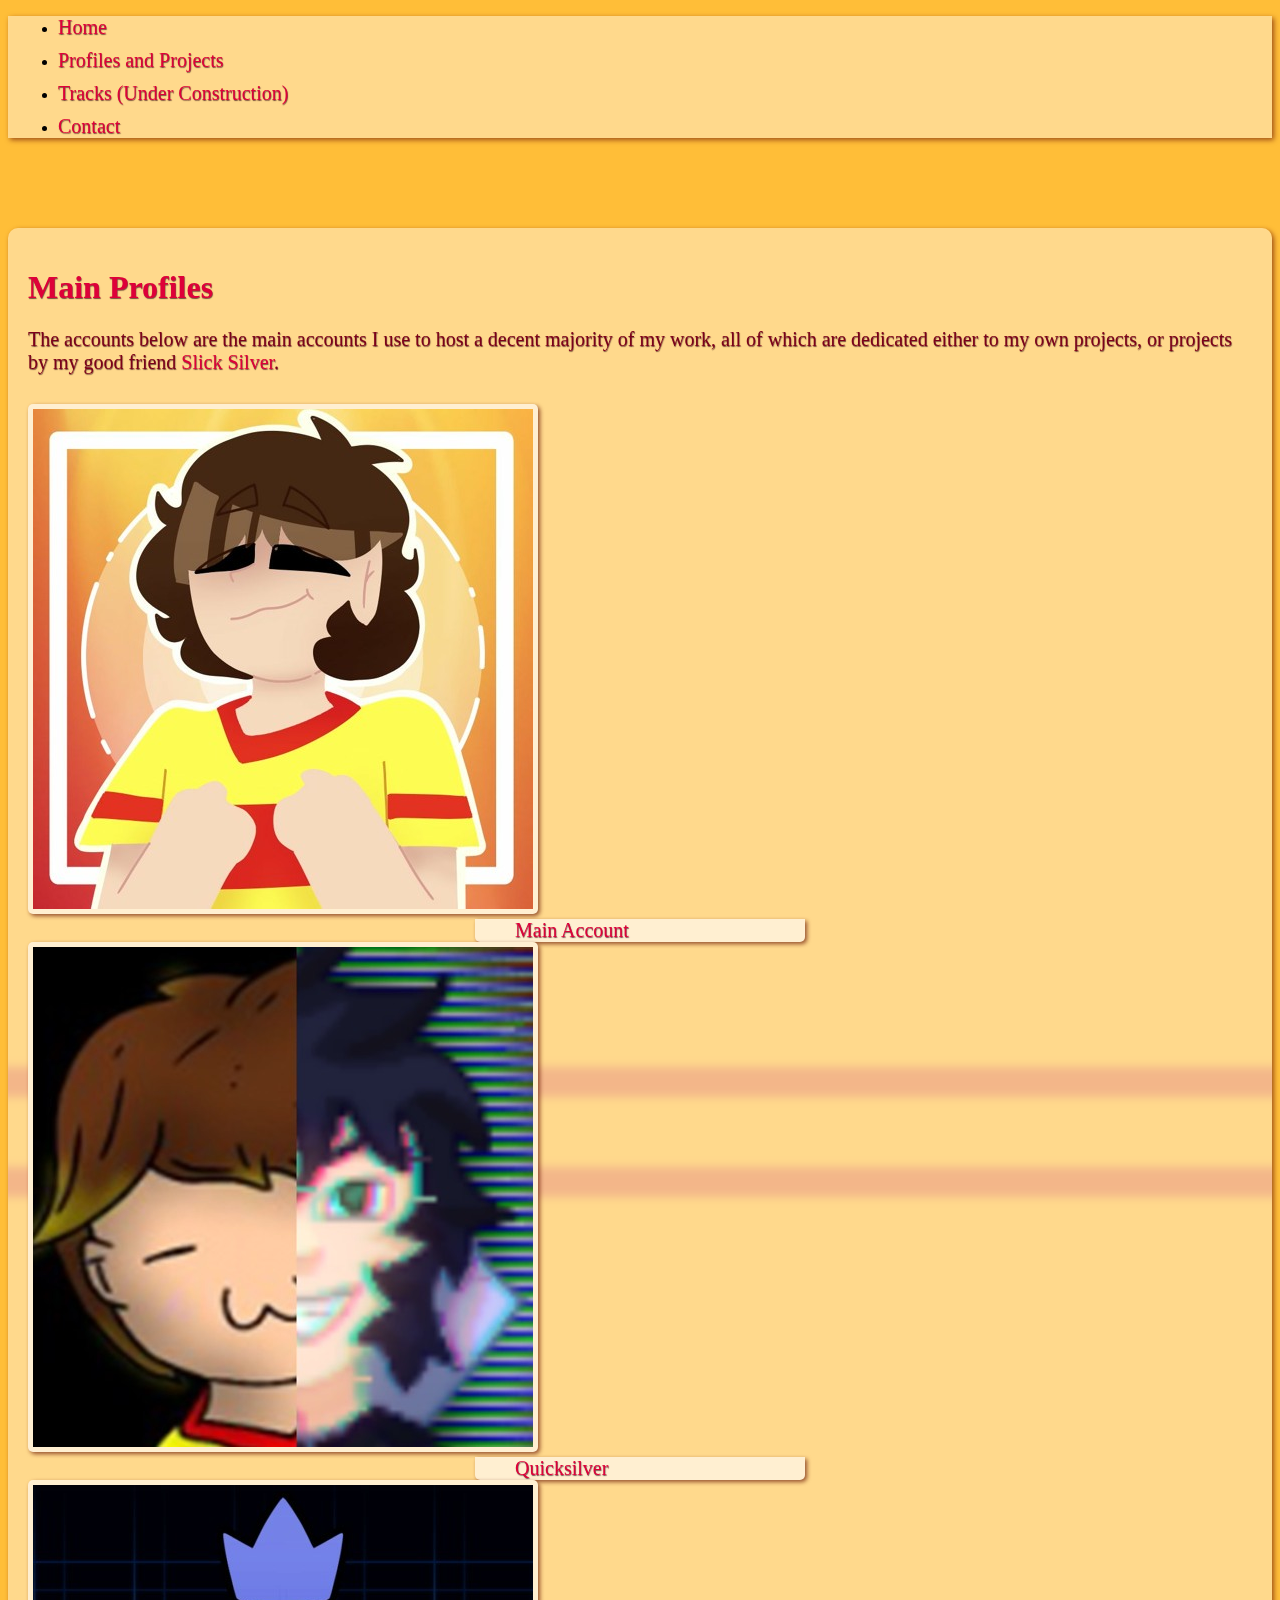
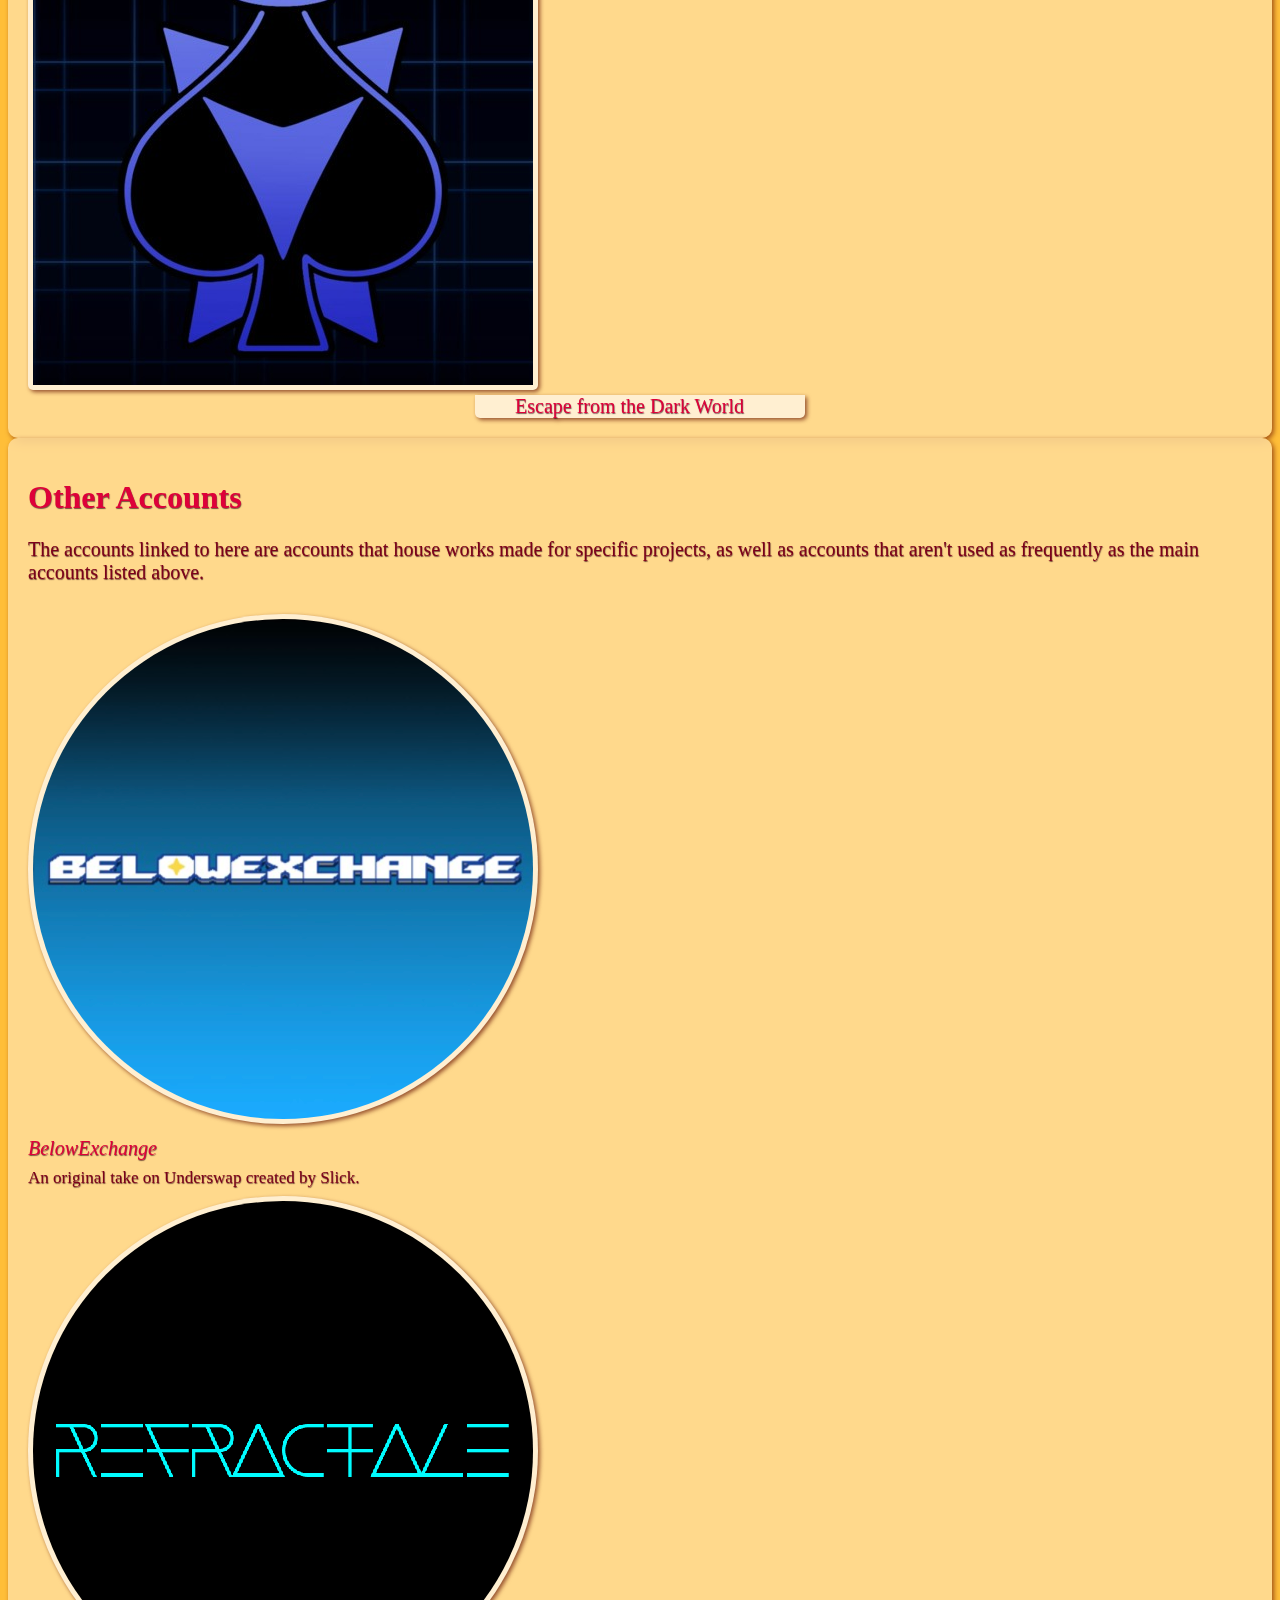
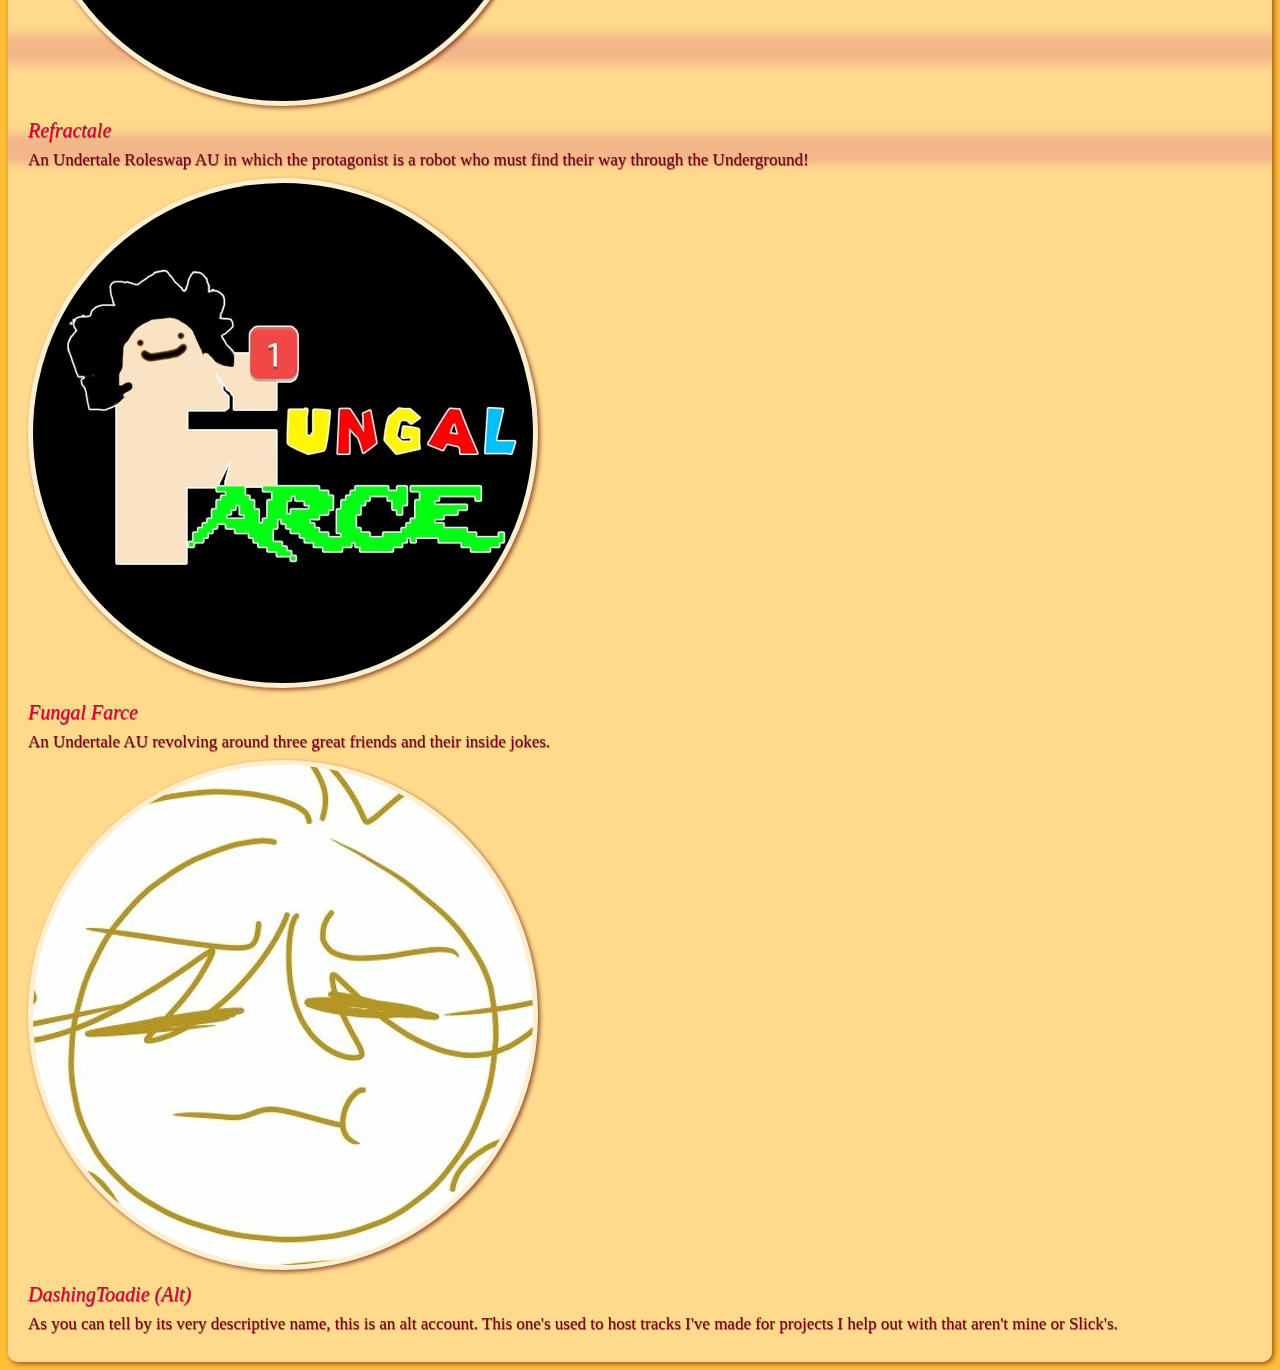
==== profiles.html @ 6705986b "All of it." ====
<!doctype html>
<html lang="en">
<head>
    <meta charset="utf-8">
    <meta name="viewport" content="width=device-width, initial-scale=1">
    <title>&#128155;Toadie&#128155; Portfolio</title>
    <link href="https://cdn.jsdelivr.net/npm/bootstrap@5.2.3/dist/css/bootstrap.min.css" rel="stylesheet" integrity="sha384-rbsA2VBKQhggwzxH7pPCaAqO46MgnOM80zW1RWuH61DGLwZJEdK2Kadq2F9CUG65" crossorigin="anonymous">
    <link rel="stylesheet" href="style/stylesheet.css">
</head>
<body>

<nav class="row navbar navbar-expand p-0 m-3 fixed-top">
    <div class="container-fluid">
        <div class="collapse navbar-collapse col-12 p-2 bgLight rounded-2" id="navbarNav">
            <ul class="navbar-nav d-flex w-100">
                <li class="nav-item">
                    <a href="index.html">Home</a>
                </li>
                <li class="nav-item">
                    <a href="">Profiles and Projects</a>
                </li>
                <li class="nav-item">
                    <a role="link" aria-disabled="true">Tracks (Under Construction)</a>
                </li>
                <li class="nav-item ms-auto">
                    <a href="">Contact</a>
                </li>
            </ul>
        </div>
    </div>
</nav>

<main class="container-fluid">
    <div class="row bg-container">
        <div class="col-12">
            <div class="contentContainer bgLight m-3">
                <h1>Main Profiles</h1>
                <p style="margin-bottom: 30px;">
                    The accounts below are the main accounts I use to host a decent majority of my work, all of which are dedicated either to my own projects, or projects by my good friend <a href="https://soundcloud.com/slick_silver">Slick Silver</a>.
                </p>

                <div class="row justify-content-center">
                    <div class="col-4 text-center">
                        <a href="https://soundcloud.com/dashingtoadie-the-sequel/" class="profile" target="_blank">
                            <image class="img-fluid w-75" src="/asset/image/profilepics/toadie_main.jpg"></image>
                            <p>Main Account</p>
                        </a>
                    </div>
                    <div class="col-4 text-center">
                        <a href="https://soundcloud.com/toadiedoesalltheworktbh/" class="profile" target="_blank">
                            <image class="img-fluid w-75" src="/asset/image/profilepics/quicksilver.jpg"></image>
                            <p>Quicksilver</p>
                        </a>
                    </div>
                    <div class="col-4 text-center">
                        <a href="https://soundcloud.com/eftdw-02" class="profile" target="_blank">
                            <image class="img-fluid w-75" src="/asset/image/profilepics/eftdw.jpg"></image>
                            <p>Escape from the Dark World</p>
                        </a>
                    </div>
                </div>
            </div>
        </div>
    </div>
    <div class="row bg-container">
        <div class="col-12">
            <div class="contentContainer bgLight m-3">
                <h1>Other Accounts</h1>
                <p style="margin-bottom: 30px;">The accounts linked to here are accounts that house works made for specific projects, as well as accounts that aren't used as frequently as the main accounts listed above.</p>

                <div class="row">
                    <div class="col-1">
                        <a href="https://soundcloud.com/silverswap/" class="profile" target="_blank">
                            <image class="img-fluid roundedProfile" src="/asset/image/profilepics/belowexchange.png"></image>
                        </a>
                    </div>
                    <div class="col-5">
                        <p><i><a href="https://soundcloud.com/silverswap/" target="_blank">BelowExchange</a></i></p>
                        <p class="description">An original take on Underswap created by Slick.</p>
                    </div>

                    <div class="col-1">
                        <a href="https://soundcloud.com/refractale/" class="profile" target="_blank">
                            <image class="img-fluid roundedProfile" src="/asset/image/profilepics/refractale.png"></image>
                        </a>
                    </div>
                    <div class="col-5">
                        <p><i><a href="https://soundcloud.com/refractale/" target="_blank">Refractale</a></i></p>
                        <p class="description">An Undertale Roleswap AU in which the protagonist is a robot who must find their way through the Underground!</p>
                    </div>
                </div>

                <div class="row mt-3">
                    <div class="col-1">
                        <a href="https://soundcloud.com/slicktoadieandcallietale/" class="profile" target="_blank">
                            <image class="img-fluid roundedProfile" src="/asset/image/profilepics/fungalfarce.jpg"></image>
                        </a>
                    </div>
                    <div class="col-5">
                        <p><i><a href="https://soundcloud.com/slicktoadieandcallietale/" target="_blank">Fungal Farce</a></i></p>
                        <p class="description">An Undertale AU revolving around three great friends and their inside jokes.</p>
                    </div>

                    <div class="col-1">
                        <a href="https://soundcloud.com/d4shingtoadie/" class="profile" target="_blank">
                            <image class="img-fluid roundedProfile" src="/asset/image/profilepics/d4shingtoadie.jpg"></image>
                        </a>
                    </div>
                    <div class="col-5">
                        <p><i><a href="https://soundcloud.com/d4shingtoadie/" target="_blank">DashingToadie (Alt)</a></i></p>
                        <p class="description">As you can tell by its very descriptive name, this is an alt account. This one's used to host tracks I've made for projects I help out with that aren't mine or Slick's.</p>
                    </div>
                </div>

            </div>
        </div>
    </div>
</main>

<script src="https://cdn.jsdelivr.net/npm/bootstrap@5.2.3/dist/js/bootstrap.bundle.min.js" integrity="sha384-kenU1KFdBIe4zVF0s0G1M5b4hcpxyD9F7jL+jjXkk+Q2h455rYXK/7HAuoJl+0I4" crossorigin="anonymous"></script>
</body>
</html>
---- style/stylesheet.css ----
:root {
    --yellowMain: #FFBE38;
    --yellowLight: rgba(255, 225, 168, 0.75);
    --yellowText: rgb(255, 166, 0);
    --redMain: #de0039;
    --redHover: #800026;
    --redText: #7c011a;
}

@font-face {
    font-family: 'Coolvetica';
    src:  url('/fonts/coolvetica_rg.otf') format('otf')
}

@font-face {
    font-family: 'MintSans';
    src:  url('/fonts/MintSansRegular.otf') format('otf')
}

body {
    background-color: var(--yellowMain);
}

.bg-container {
    background: url("/asset/image/backgrounds/bg-stripes.png") repeat-x center;
}

* {
    text-shadow: 0.5px 0.5px 1px #340612aa;
}

h1 {
    color: var(--redMain);
}

p {
    color: var(--redText);
}

a  {
    color: var(--redMain);
    text-decoration: none;
}

a > p {
    background-color: #FFEFD1;
    border-radius: 0 0 5px 5px;
    color: var(--redMain);


    min-width: 250px;
    max-width: fit-content;

    margin: auto;
    padding: 0 40px;
}

a:hover {
    color: var(--redHover);
}

a > p:hover {
    color: var(--redHover);
}

.contentContainer {
    border-radius: 10px;
    padding: 20px;
}

.sameHeight {
    height: 92%;
}

.bgLight {
    background-color: var(--yellowLight);
    backdrop-filter: blur(5px);
    box-shadow: #721a08AA 2px 2px 5px;
}

h1, h2, h3, h4, h5, h6 {
    font-family: Coolvetica, serif;
}

main {
    margin-top: 90px;
}

img {
    background-color: #FFEFD1;
    padding: 5px;
    border-radius: 5px;
}

.nav-item {
    margin: 10px 10px 5px;
}

p, a {
    font-family: MintSans;
    font-size: 20px;
    margin: 8px 0;
}

.recentTrack, .profile {
    filter: drop-shadow(2px 2px 2px rgba(98, 13, 0, 0.67));
}

.description, p.description > a {
    font-size: 17px;
}

.profile .roundedProfile {
    border-radius: 50%;
}
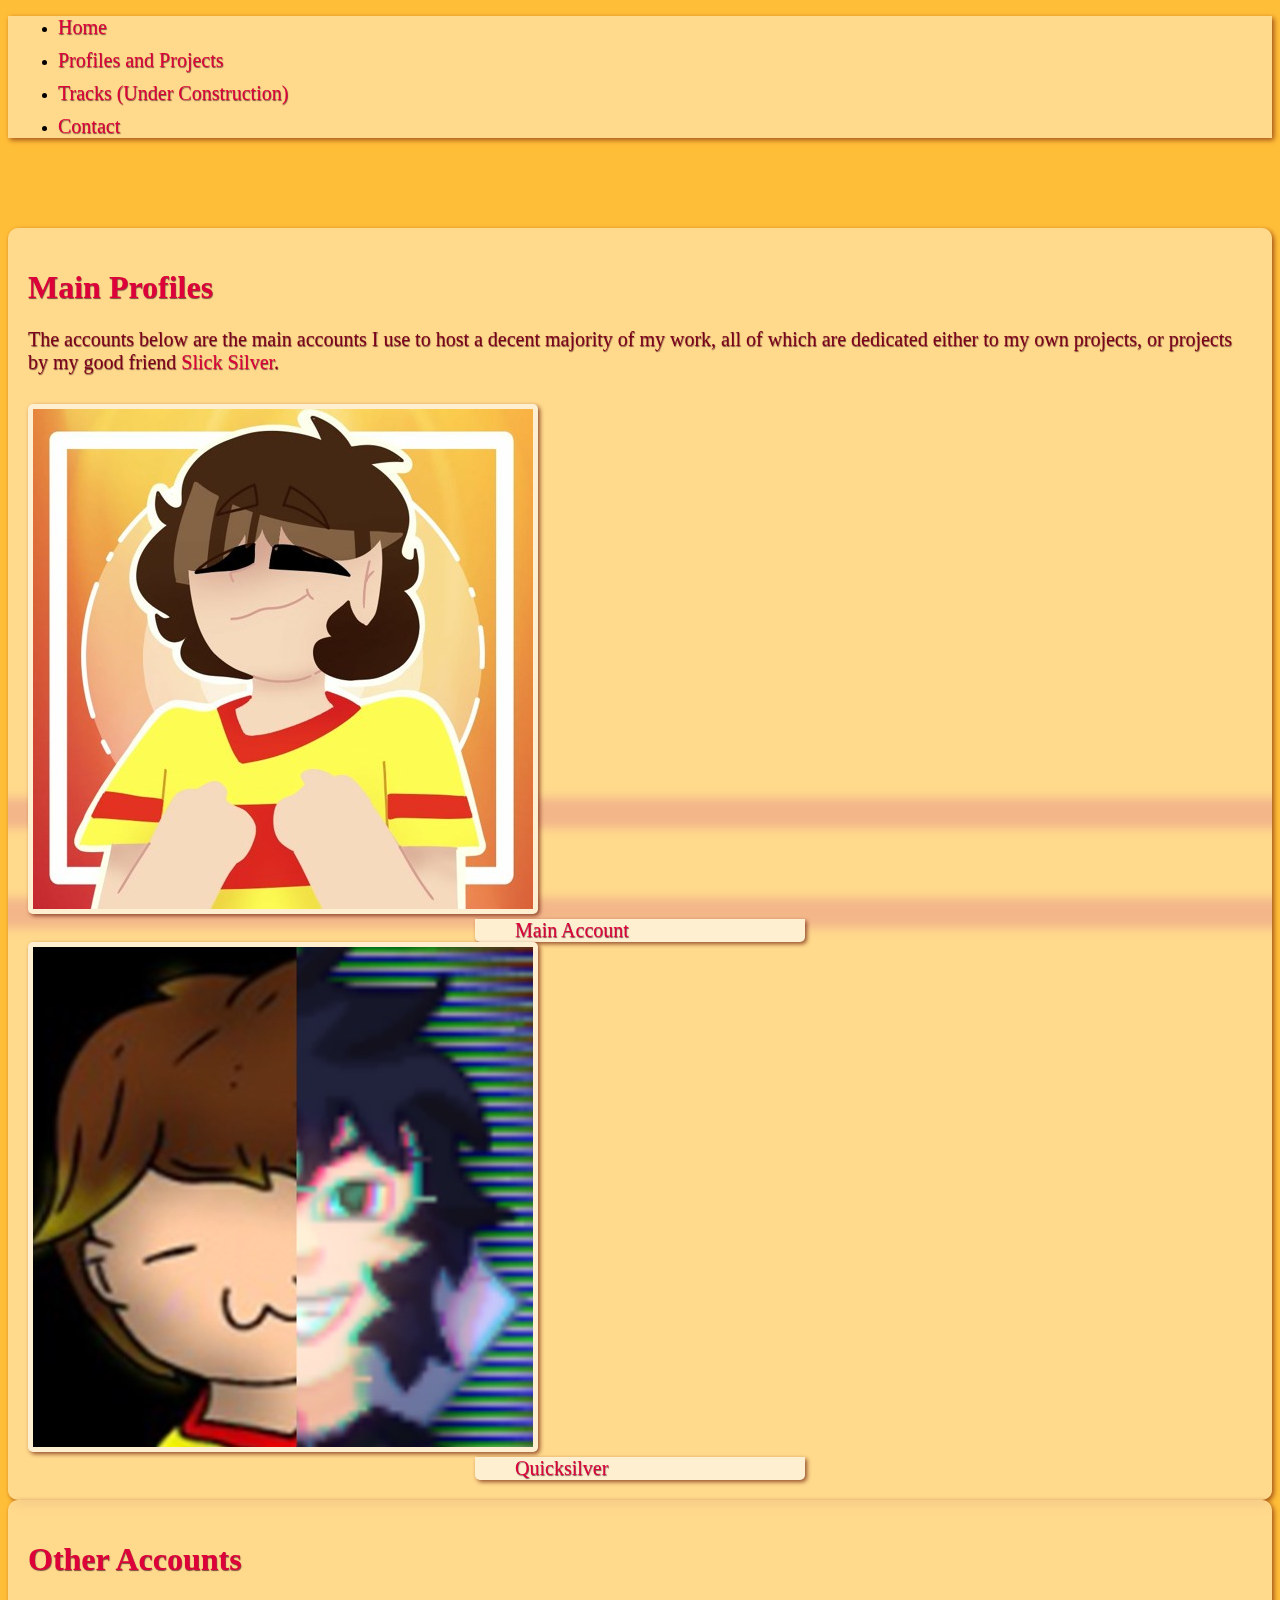
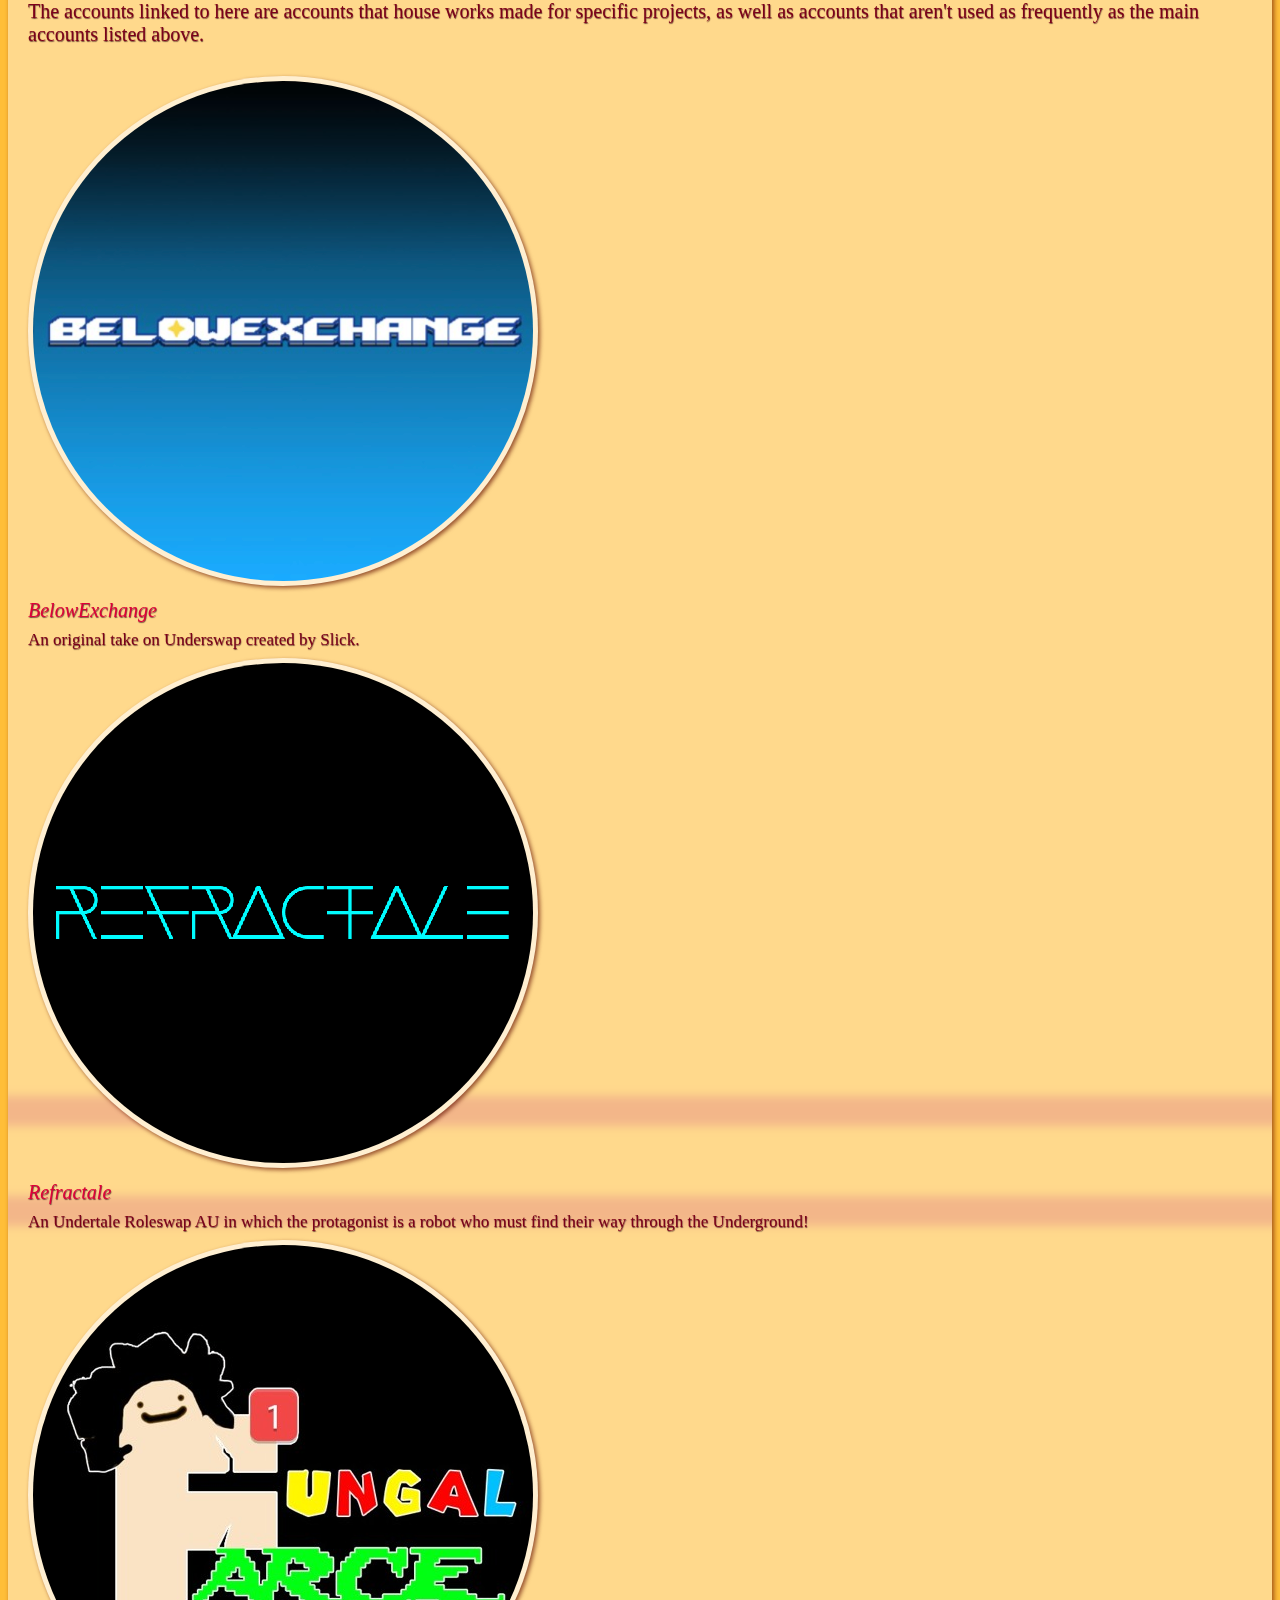
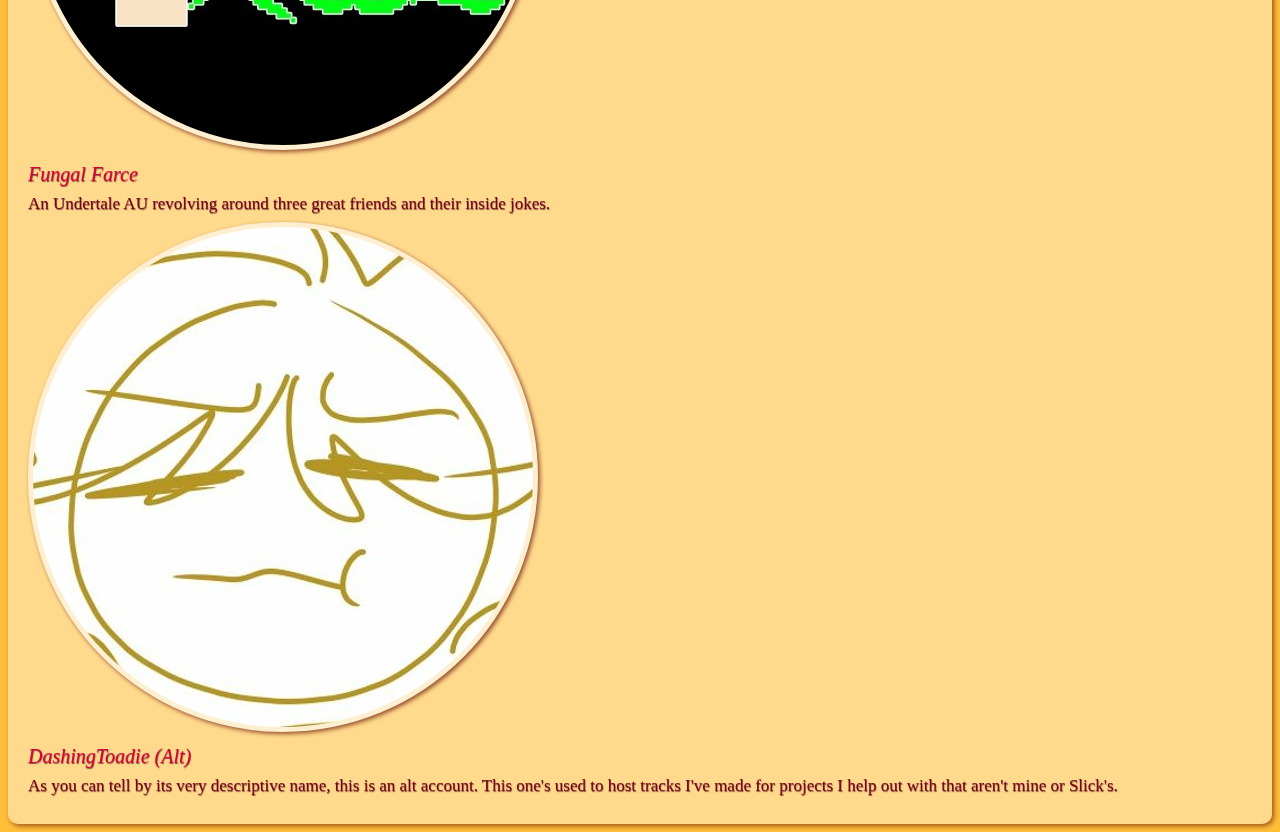
==== commit 02f79860: "Update profiles.html" ====
--- a/profiles.html
+++ b/profiles.html
@@ -23,7 +23,7 @@
                     <a role="link" aria-disabled="true">Tracks (Under Construction)</a>
                 </li>
                 <li class="nav-item ms-auto">
-                    <a href="">Contact</a>
+                    <a href="mailto:music.dashingtoadie@gmail.com">Contact</a>
                 </li>
             </ul>
         </div>
@@ -50,12 +50,6 @@
                         <a href="https://soundcloud.com/toadiedoesalltheworktbh/" class="profile" target="_blank">
                             <image class="img-fluid w-75" src="/asset/image/profilepics/quicksilver.jpg"></image>
                             <p>Quicksilver</p>
-                        </a>
-                    </div>
-                    <div class="col-4 text-center">
-                        <a href="https://soundcloud.com/eftdw-02" class="profile" target="_blank">
-                            <image class="img-fluid w-75" src="/asset/image/profilepics/eftdw.jpg"></image>
-                            <p>Escape from the Dark World</p>
                         </a>
                     </div>
                 </div>
